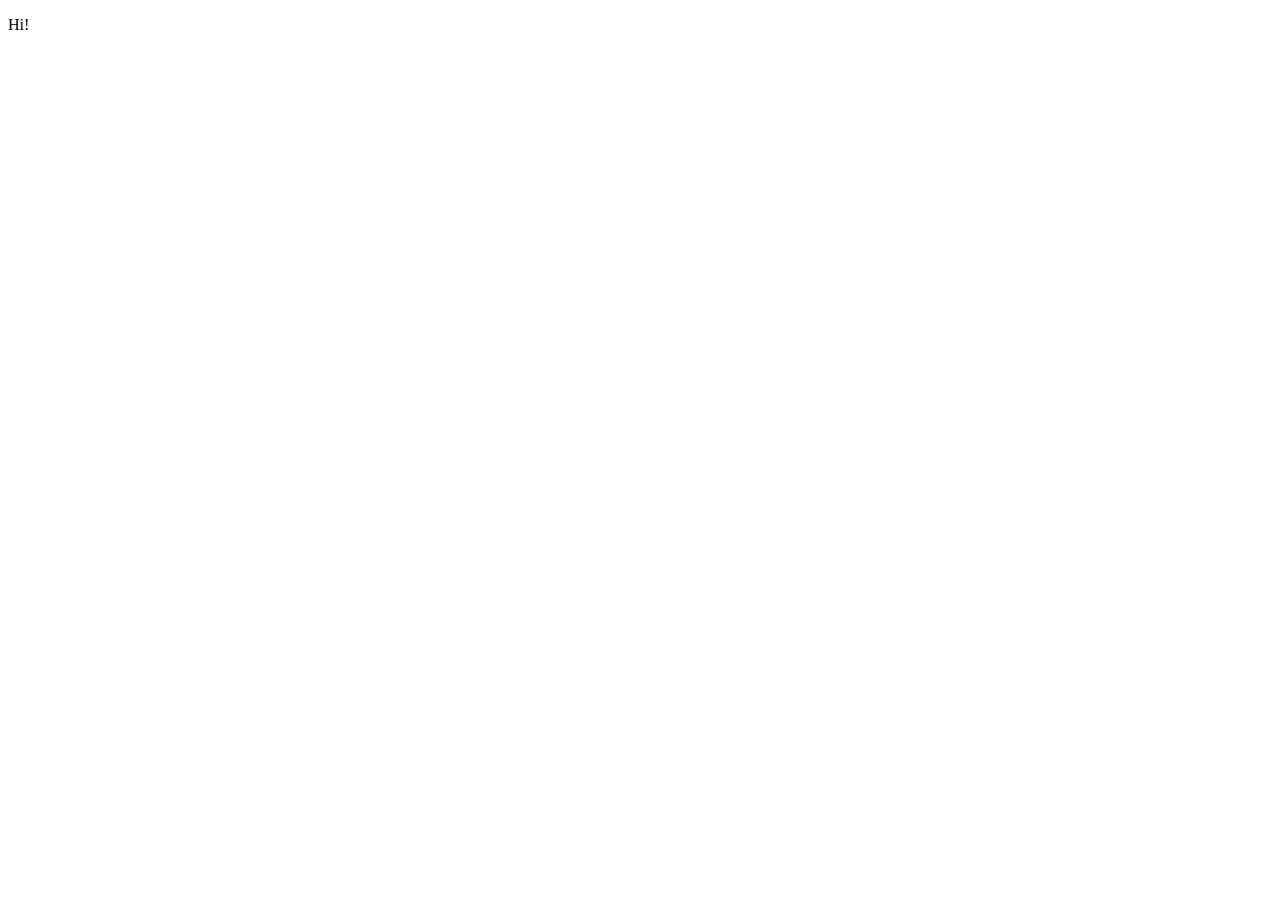
==== index.html @ 6cb7873d "Create index.html" ====
<!DOCTYPE html>
<html lang="en">
<head>
  <meta charset="UTF-8">
  <meta name="viewport" content="width=device-width, initial-scale=1.0">
  <title>Animon Battles [ALPHA]</title>
  <!-- Load save library -->
  <script src="indexdb.js" defer></script>
  <script>
        // Test code
        document.addEventListener("DOMContentLoaded", function() {
            saveDataStore('PokemonStore', 'Bulbasaur', { level: 12, att: 7 });
            console.log(getDataStore('PokemonStore', 'Bulbasaur'));
        });
    </script>
</head>
<body>
  <p>Hi!</p>
</body>
</html>
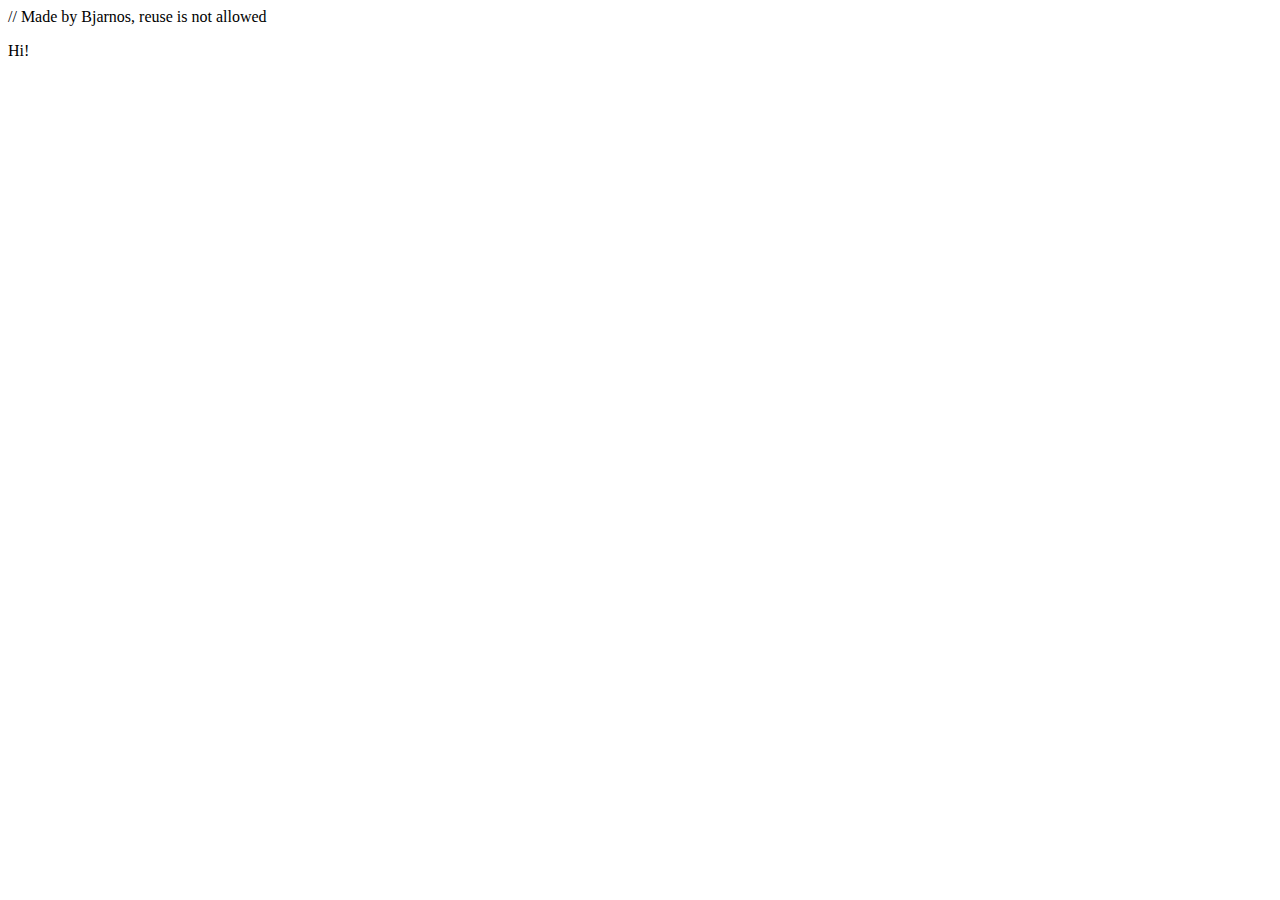
==== commit 21c11730: "Update index.html" ====
--- a/index.html
+++ b/index.html
@@ -1,3 +1,4 @@
+// Made by Bjarnos, reuse is not allowed
 <!DOCTYPE html>
 <html lang="en">
 <head>
@@ -5,7 +6,7 @@
   <meta name="viewport" content="width=device-width, initial-scale=1.0">
   <title>Animon Battles [ALPHA]</title>
   <!-- Load save library -->
-  <script src="indexdb.js" defer></script>
+  <script src="js/indexdb.js" defer></script>
   <script>
         // Test code
         document.addEventListener("DOMContentLoaded", function() {
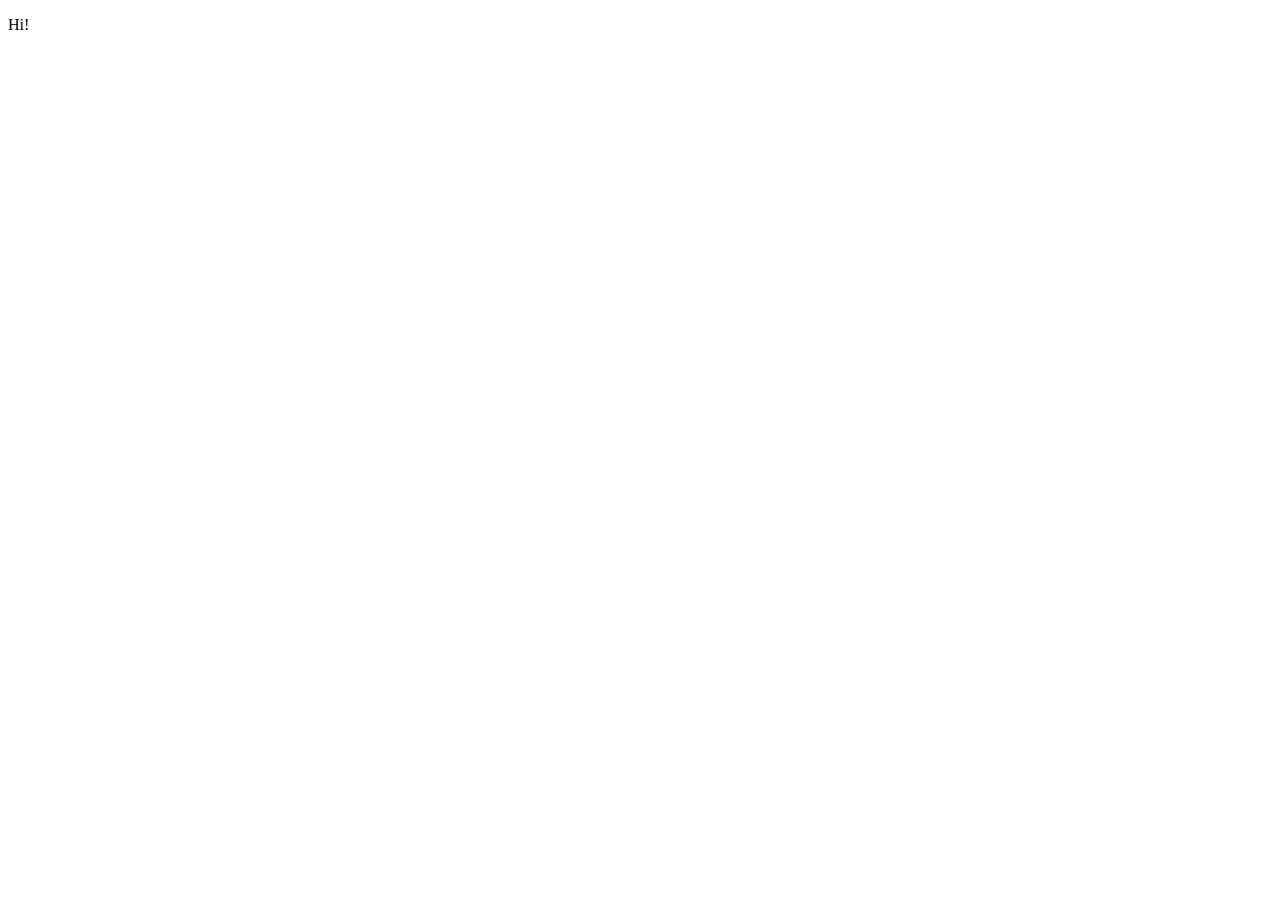
==== commit f4c3465d: "Update index.html" ====
--- a/index.html
+++ b/index.html
@@ -1,4 +1,4 @@
-// Made by Bjarnos, reuse is not allowed
+<!-- Made by Bjarnos, reuse is not allowed -->
 <!DOCTYPE html>
 <html lang="en">
 <head>
